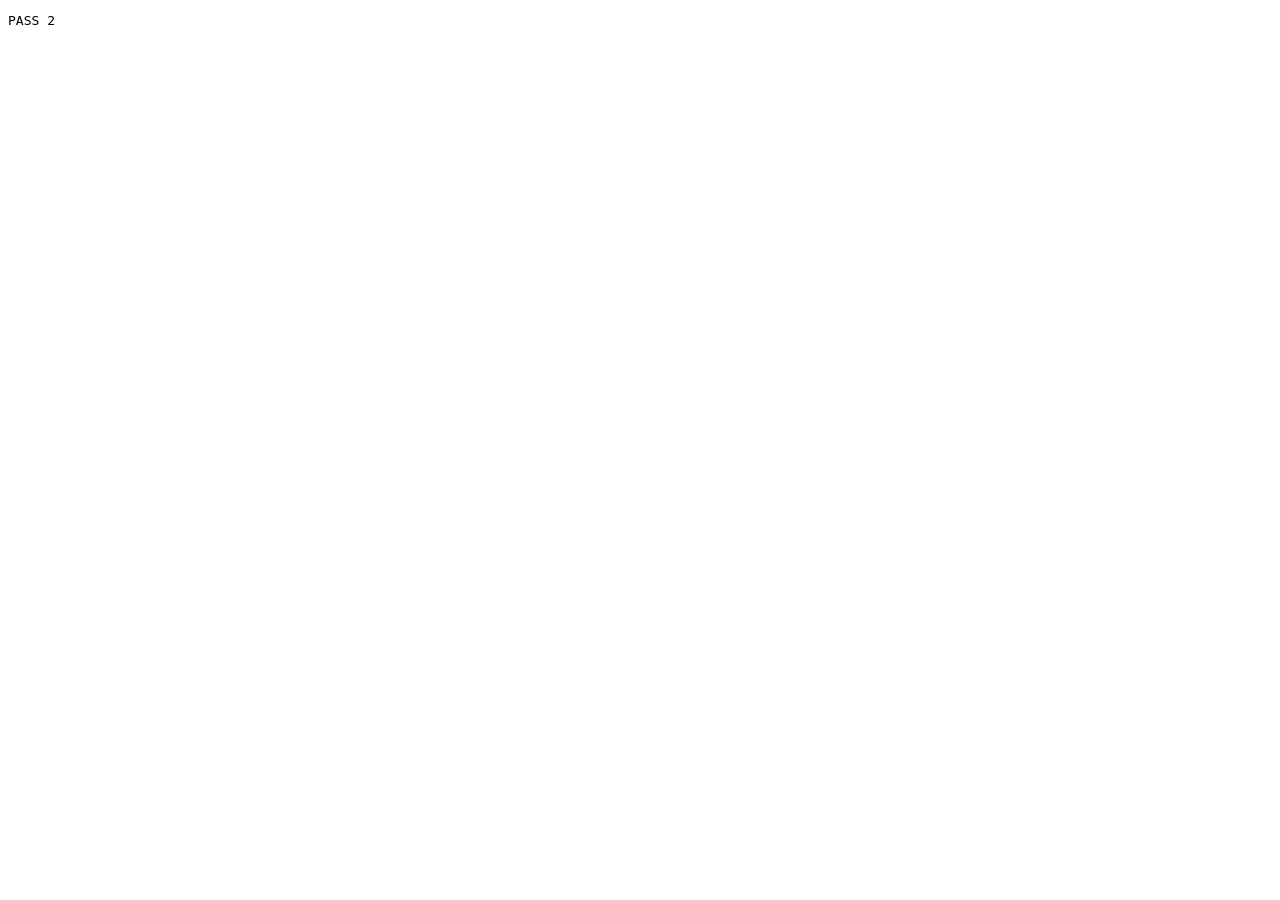
==== tests/tabs.html @ 639f40b4 "fix: review findings and live Access Denied - multi-part downloads keep the tab with the links (C1) " ====
<!DOCTYPE html>
<html><head><meta charset="utf-8"><title>tabs tests</title></head>
<body>
<script src="harness.js"></script>
<script src="chrome-stub.js"></script>
<script src="../lib/match.js"></script>
<script src="../background/tabs.js"></script>
<script>
test("a page that never answers times out and is retried", async () => {
  let n = 0;
  chromeAnswers["chrome.tabs.sendMessage"] = () => (++n === 1 ? new Promise(() => {}) : { value: 42 });
  chromeAnswers["chrome.tabs.get"] = (id) => ({ id, status: "complete" });
  GSTTabs.setTimeouts({ message: 100 });
  GSTTabs.adopt(3);
  eq(await GSTTabs.page.state(), 42);
  eq(n, 2);
});
test("run tab is a duplicate of the user's logged-in tab (keeps the portal session)", async () => {
  chromeAnswers["chrome.tabs.duplicate"] = (id) => ({ id: 77, windowId: 1, index: 2, openerTabId: id });
  chromeAnswers["chrome.tabs.get"] = (id) => ({ id, status: "complete" });
  const id = await GSTTabs.openRunTab({ id: 5, windowId: 1, index: 1 });
  eq(id, 77);
  ok(chromeCalls.some((c) => c.path === "chrome.tabs.duplicate" && c.args[0] === 5), "duplicated tab 5");
  ok(!chromeCalls.some((c) => c.path === "chrome.tabs.create"), "no fresh tab typed in");
});
</script>
</body></html>
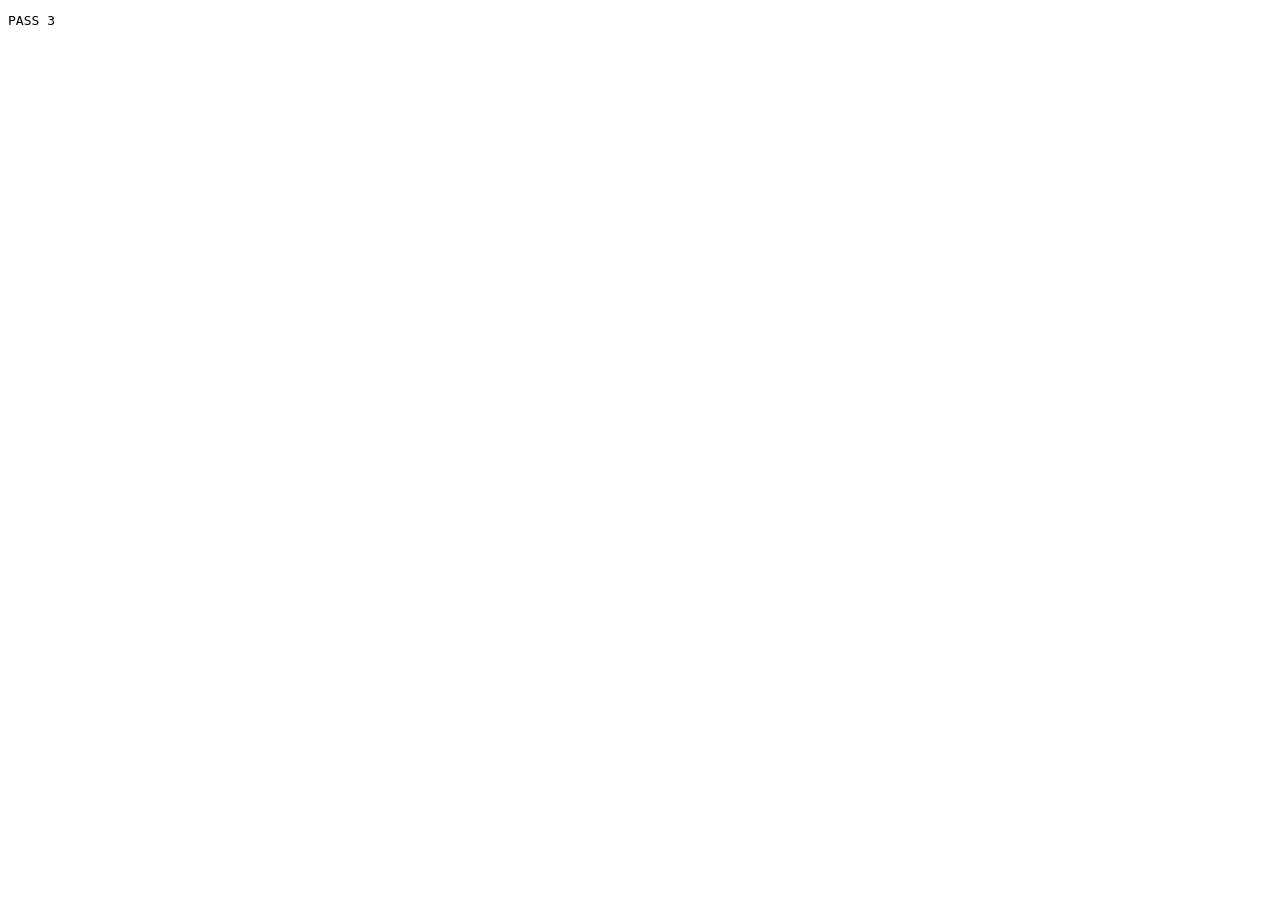
==== commit b1d176b1: "fix: allow all *.gst.gov.in portal sites (GSTR-2B opens on its own site) Live test: the GSTR-2B DOWN" ====
--- a/tests/tabs.html
+++ b/tests/tabs.html
@@ -15,6 +15,17 @@
   eq(await GSTTabs.page.state(), 42);
   eq(n, 2);
 });
+test("a page the extension may not open gives a clear error", async () => {
+  chromeAnswers["chrome.tabs.sendMessage"] = () => Promise.reject(new Error(
+    "Cannot access contents of the page. Extension manifest must request permission to access the respective host."));
+  chromeAnswers["chrome.tabs.get"] = (id) => ({ id, status: "complete" });
+  GSTTabs.adopt(3);
+  let err = null;
+  try { await GSTTabs.page.controls("x"); } catch (e) { err = e; }
+  ok(err && err.message.startsWith("The portal opened a page outside the GST sites this extension may use"),
+     err && err.message);
+  chromeAnswers["chrome.tabs.sendMessage"] = () => undefined;
+});
 test("run tab is a duplicate of the user's logged-in tab (keeps the portal session)", async () => {
   chromeAnswers["chrome.tabs.duplicate"] = (id) => ({ id: 77, windowId: 1, index: 2, openerTabId: id });
   chromeAnswers["chrome.tabs.get"] = (id) => ({ id, status: "complete" });
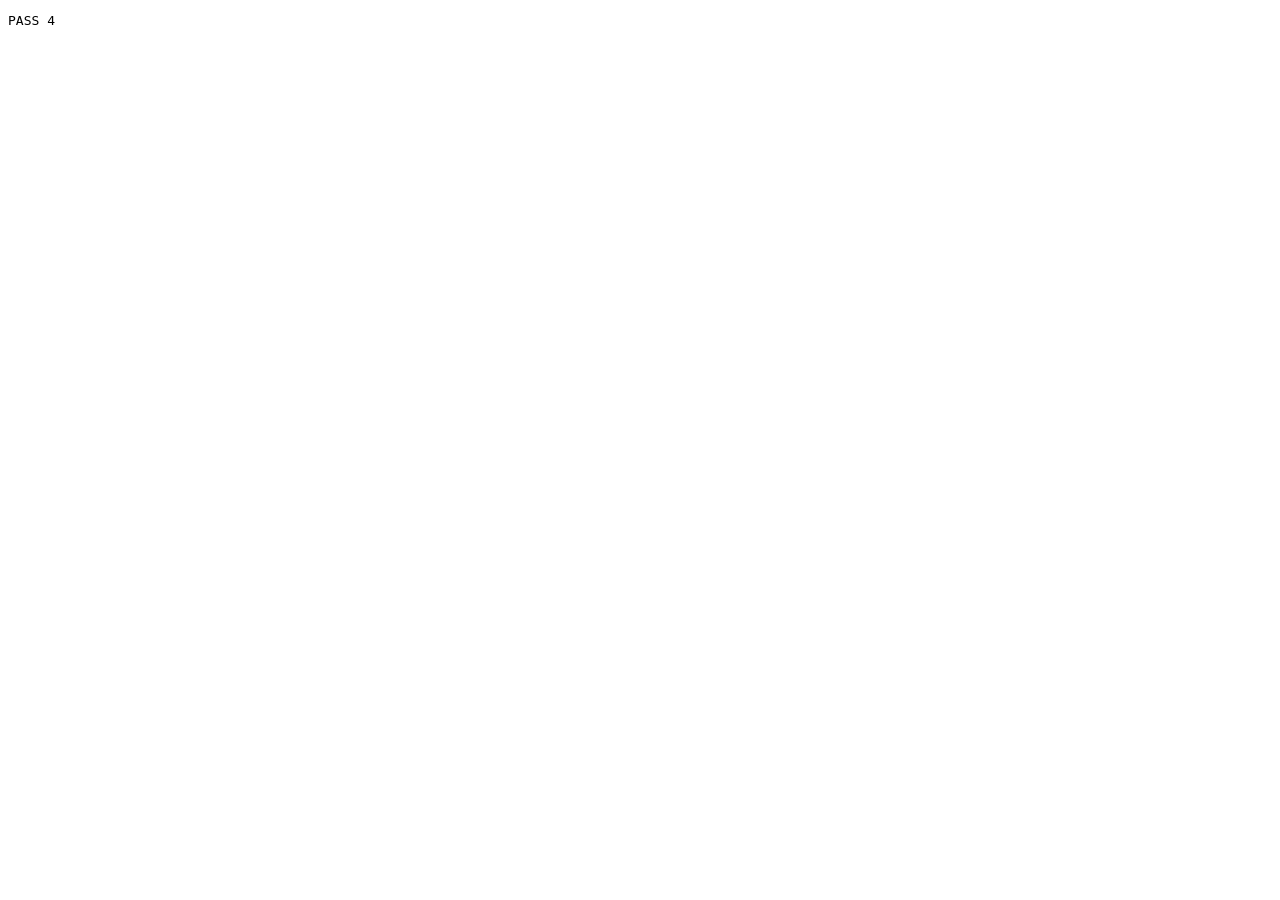
==== commit 92183283: "fix: GSTR-2B later parts blocked, and runs that never finish - Chrome blocks a site's second automat" ====
--- a/tests/tabs.html
+++ b/tests/tabs.html
@@ -26,6 +26,21 @@
      err && err.message);
   chromeAnswers["chrome.tabs.sendMessage"] = () => undefined;
 });
+test("injected page helper blocks 'Leave site?' checks", async () => {
+  chromeAnswers["chrome.tabs.sendMessage"] = () => ({ value: 1 });
+  GSTTabs.adopt(3);
+  await GSTTabs.inject(3);
+  const main = chromeCalls.filter((c) => c.path === "chrome.scripting.executeScript" && c.args[0].world === "MAIN")
+    .map((c) => c.args[0].func).find((f) => String(f).includes("__gstAlerts"));
+  ok(main, "MAIN-world helper injected");
+  main();
+  let called = 0;
+  window.addEventListener("beforeunload", () => { called++; });
+  window.onbeforeunload = () => "Leave?";
+  window.dispatchEvent(new Event("beforeunload"));
+  eq(called, 0, "listener ignored");
+  eq(window.onbeforeunload, null, "handler ignored");
+});
 test("run tab is a duplicate of the user's logged-in tab (keeps the portal session)", async () => {
   chromeAnswers["chrome.tabs.duplicate"] = (id) => ({ id: 77, windowId: 1, index: 2, openerTabId: id });
   chromeAnswers["chrome.tabs.get"] = (id) => ({ id, status: "complete" });
